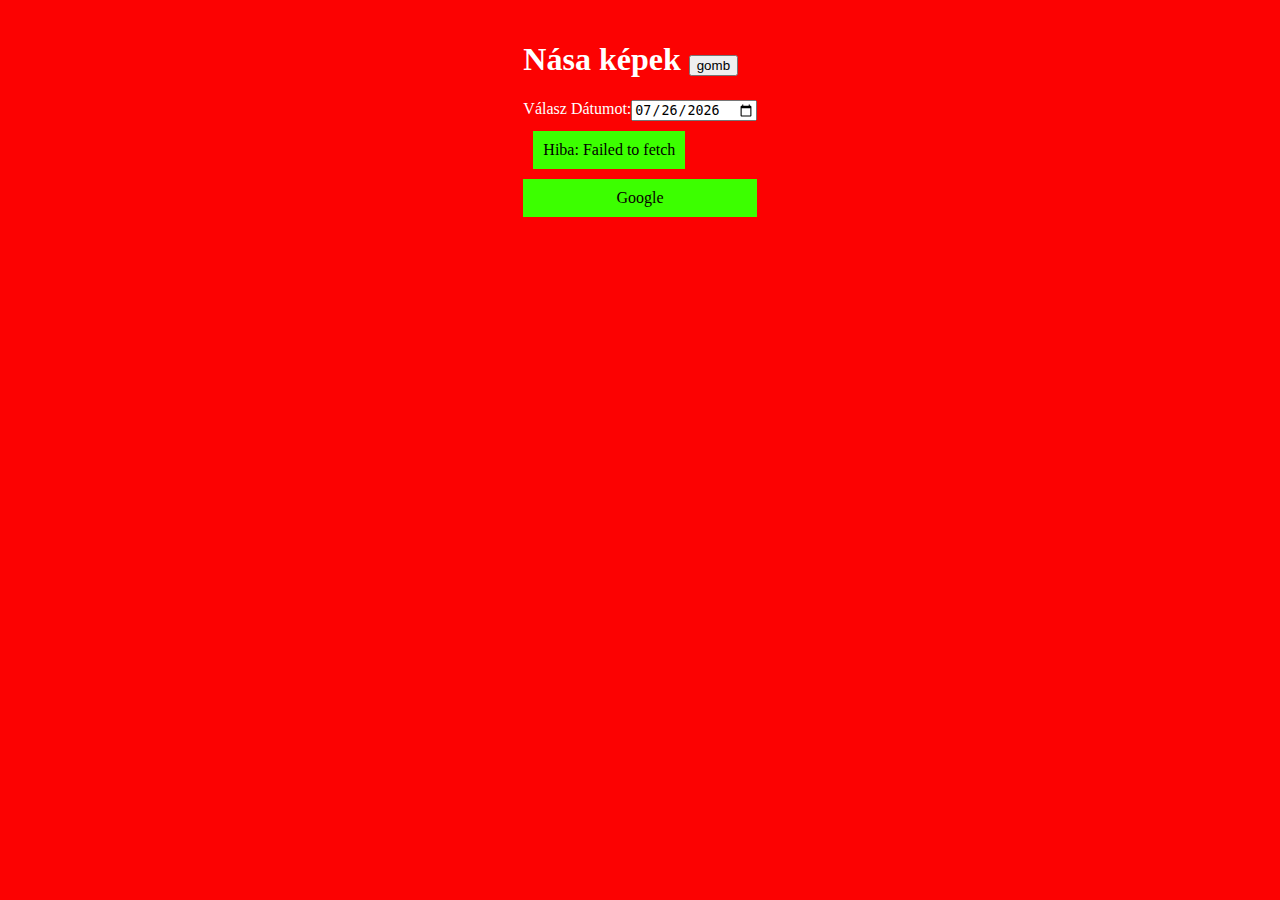
==== index.html @ 8c0a320f "keksz" ====
<!DOCTYPE html>
<html lang="en">
  <head>
    <meta charset="UTF-8" />
    <meta name="viewport" content="width=device-width, initial-scale=1.0" />
    <title>Nasa Picture</title>
    <link rel="stylesheet" href="./style.css" />
    <link rel="icon" type="image/x-icon" href="./n.jpg" />
    <script src="script.js" defer></script>
  </head>
  <body>
   <div id="root">
    <h1>Nása képek
      <button id="button">gomb</button>
    </h1>
    <header id="head">
      <label for="datePicker">Válasz Dátumot:</label>
      <input type="date" id="datePicker" name="datePicker">
      <div class="center-box"></header>
      
    <main id="dataContainer">
      
    </main>
    <footer>
      <a href="https://www.google.com" target="_blank">Google</a>
    </footer>
   </div>
  </body>
</html>
  
<style>
body {
    display: flex;
    flex-direction: column;
    justify-content: center;
    align-items: center;
    margin: 10px;
    padding: 10px;
    box-sizing: border-box;
    background-color: #fc0202;
    color: #fff;
}

main {
    display: flex;
    flex-direction: column;
    width: fit-content;
    height: fit-content;
    margin: 10px;
    padding: 10px;
    box-sizing: border-box;
    background-color: #3cff00;
    color: #000000;
}

footer {
    width: 100%;
    box-sizing: border-box;
    background-color: #3cff00;
    text-align: center;
    padding: 10px;
    display: flex;
    justify-content: center; /* Középre igazítás */
}

a {
    text-decoration: none;
    color: #080000;
}

header {
    display: flex;
}
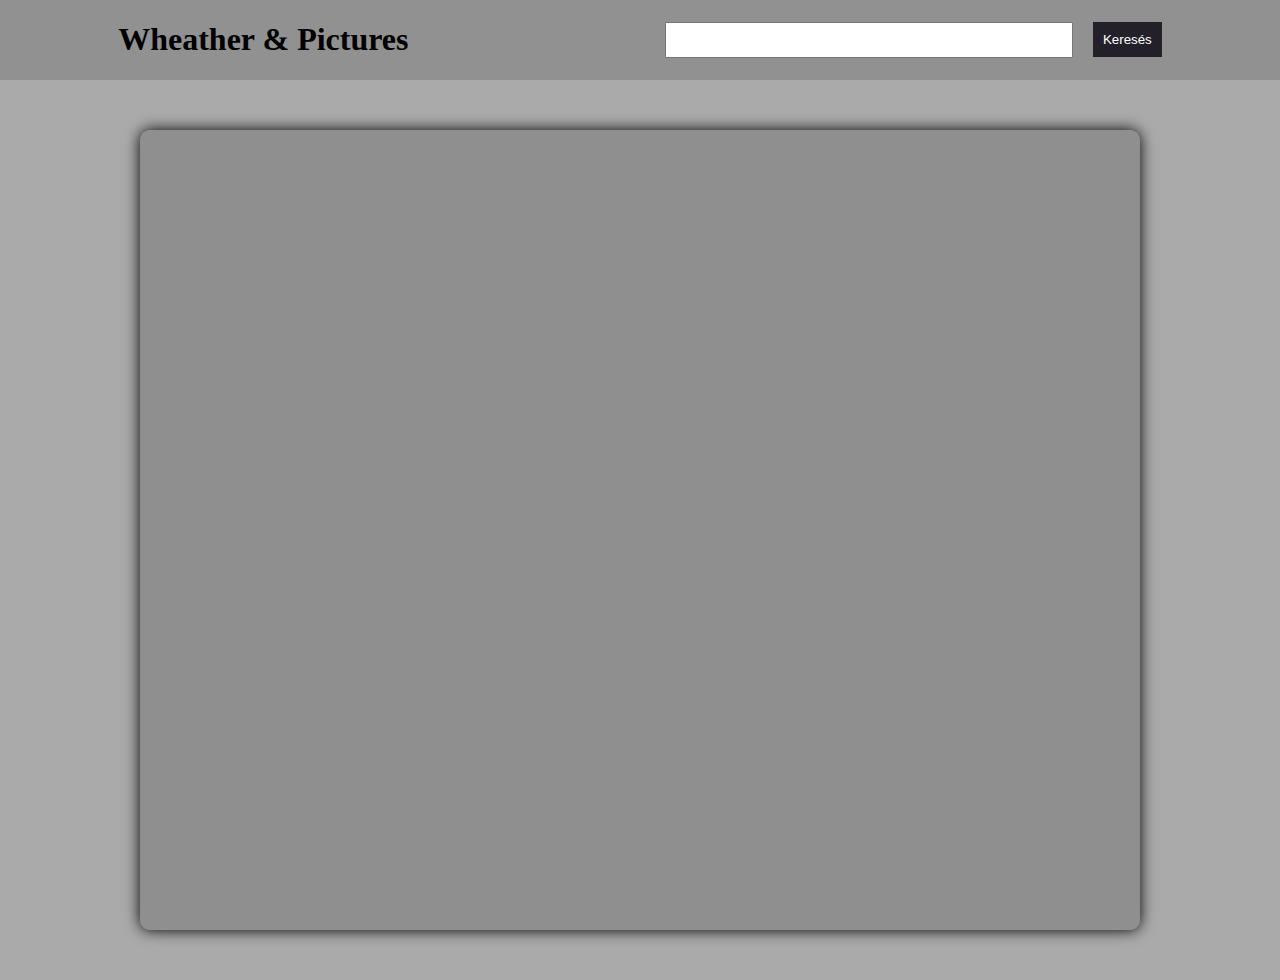
==== commit 43f7668b: "weather" ====
--- a/index.html
+++ b/index.html
@@ -1,73 +1,87 @@
-<!DOCTYPE html>
-<html lang="en">
-  <head>
-    <meta charset="UTF-8" />
-    <meta name="viewport" content="width=device-width, initial-scale=1.0" />
-    <title>Nasa Picture</title>
-    <link rel="stylesheet" href="./style.css" />
-    <link rel="icon" type="image/x-icon" href="./n.jpg" />
-    <script src="script.js" defer></script>
-  </head>
-  <body>
-   <div id="root">
-    <h1>Nása képek
-      <button id="button">gomb</button>
-    </h1>
-    <header id="head">
-      <label for="datePicker">Válasz Dátumot:</label>
-      <input type="date" id="datePicker" name="datePicker">
-      <div class="center-box"></header>
-      
-    <main id="dataContainer">
-      
-    </main>
-    <footer>
-      <a href="https://www.google.com" target="_blank">Google</a>
-    </footer>
-   </div>
-  </body>
-</html>
-  
-<style>
-body {
-    display: flex;
-    flex-direction: column;
-    justify-content: center;
-    align-items: center;
-    margin: 10px;
-    padding: 10px;
-    box-sizing: border-box;
-    background-color: #fc0202;
-    color: #fff;
-}
-
-main {
-    display: flex;
-    flex-direction: column;
-    width: fit-content;
-    height: fit-content;
-    margin: 10px;
-    padding: 10px;
-    box-sizing: border-box;
-    background-color: #3cff00;
-    color: #000000;
-}
-
-footer {
-    width: 100%;
-    box-sizing: border-box;
-    background-color: #3cff00;
-    text-align: center;
-    padding: 10px;
-    display: flex;
-    justify-content: center; /* Középre igazítás */
-}
-
-a {
-    text-decoration: none;
-    color: #080000;
-}
-
-header {
-    display: flex;
-}
+<!DOCTYPE html>
+<html lang="en">
+  <head>
+    <meta charset="UTF-8" />
+    <meta name="viewport" content="width=device-width, initial-scale=1.0" />
+    <title>Document</title>
+    <link rel="stylesheet" href="style.css" />
+    <script src="script.js" defer></script>
+  </head>
+  <body>
+    <header>
+        <h1>Wheather & Pictures</h1>
+      <nav>
+        <input id="city" type="text" />
+        <button class="search">Keresés</button>
+      </nav>
+    </header>
+    <main>
+      <img src="" alt="">
+      <div class="card"></div>
+    </main>
+  </body>
+</html>
+
+<style>
+  body {
+    margin: 0;
+    padding: 0;
+    box-sizing: border-box;
+    background-color: rgb(170, 170, 170);
+  }
+
+  p{
+    font-size: 100px;
+  }
+
+  img{
+    position: fixed;
+    z-index: -1;
+    width: 100%;
+  }
+  nav{
+    display: flex;
+    justify-content: center;
+    align-items: center;
+    gap: 20px;
+  }
+
+  header{
+    display: flex;
+    justify-content: space-around;
+    align-items: center;
+    gap: 20px;
+    background-color: rgba(0, 0, 0, 0.147);
+  }
+
+  input{
+    height: 30px;
+    width: 400px;
+  }
+
+  button{
+    background-color: rgb(35, 32, 41);
+    color: white;
+    padding: 10px;
+    border: none;
+  }
+
+  main {
+    width: 100%;
+    height: 100vh;
+    display: flex;
+    justify-content: center;
+    align-items: center;
+  }
+
+  .card {
+    display: flex;
+    align-items: center;
+    justify-content: center;
+    width: 1000px;
+    height: 800px;
+    background-color: rgba(118, 118, 118, 0.508);
+    box-shadow: 0px 0px 15px black;
+    border-radius: 10px;
+  }
+</style>
